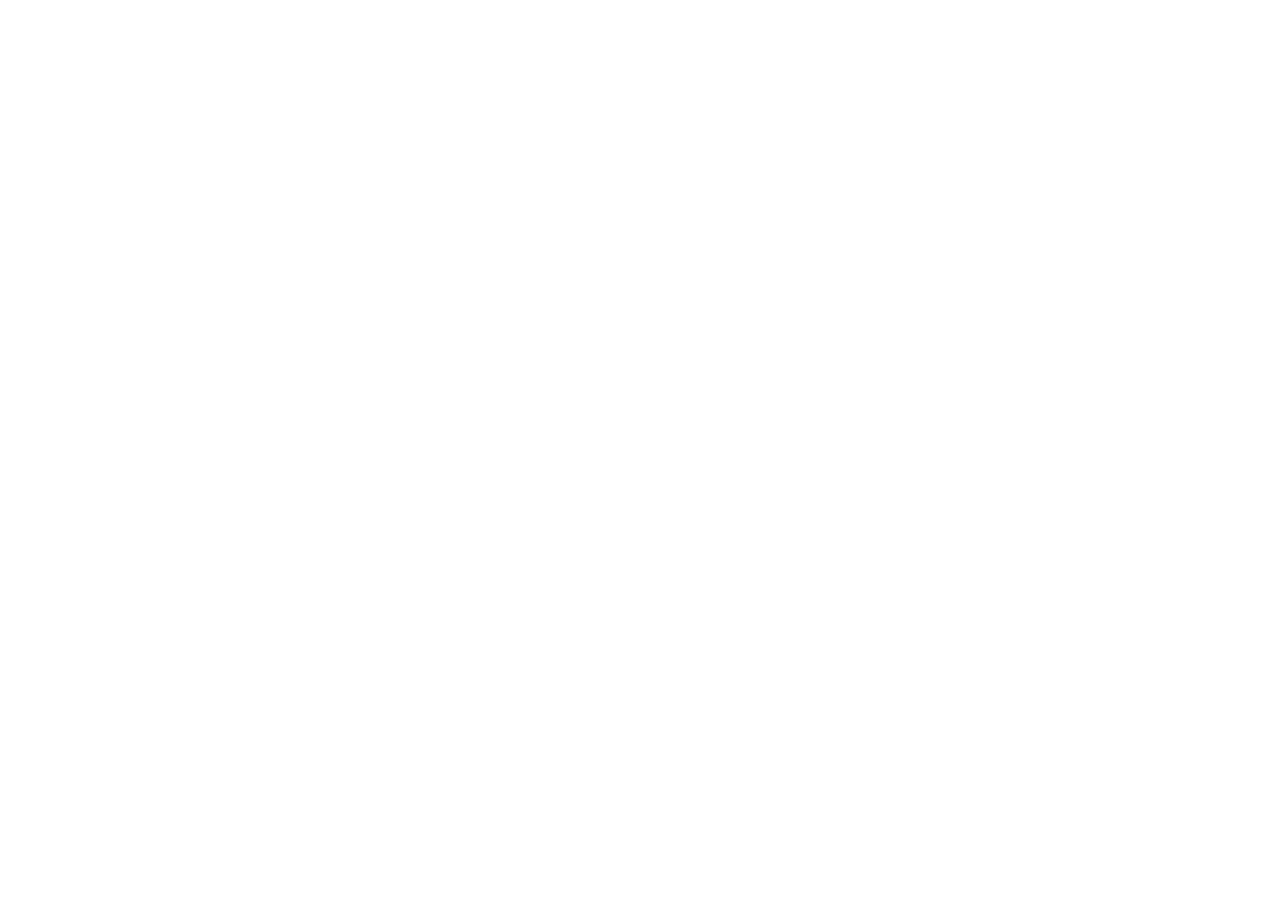
==== index.html @ 759e46f3 "docs: adding index" ====
<!DOCTYPE html>
<html lang="fr">
  <head>
    <meta charset="UTF-8" />
    <meta name="viewport" content="width=device-width, initial-scale=1.0" />
    <title>Pokedex</title>
  </head>
  <body>
    <header></header>

    <main>
      <section></section>
    </main>

    <footer></footer>
  </body>
</html>
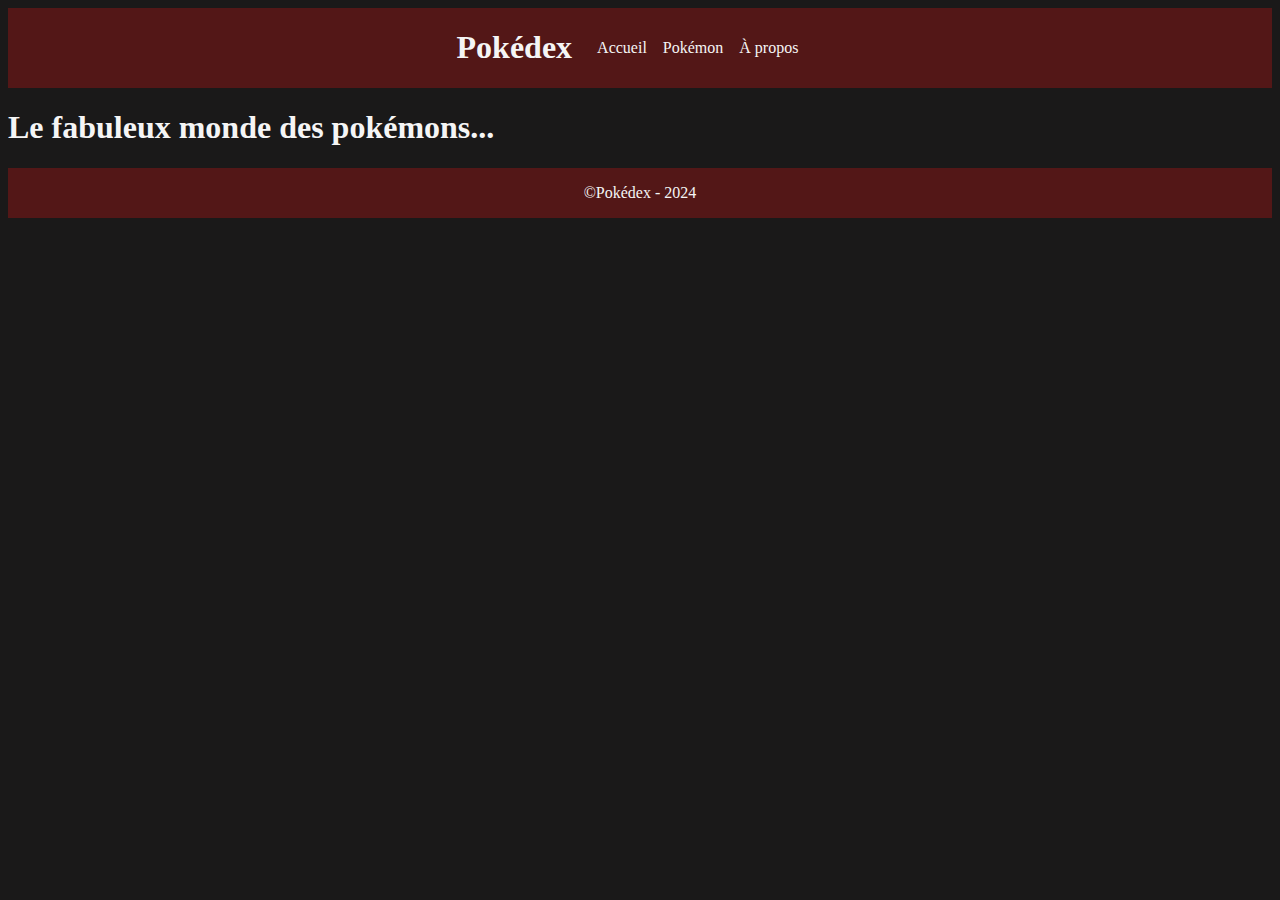
==== commit c6f74f37: "docs: adding header and footer in index" ====
--- a/index.html
+++ b/index.html
@@ -3,15 +3,27 @@
   <head>
     <meta charset="UTF-8" />
     <meta name="viewport" content="width=device-width, initial-scale=1.0" />
-    <title>Pokedex</title>
+    <link rel="stylesheet" href="assets/css/style-index.css" />
+    <title>Accueil - Pokédex</title>
   </head>
   <body>
-    <header></header>
+    <header>
+      <h1 class="title-main">Pokédex</h1>
+      <nav>
+        <a href="">Accueil</a>
+        <a href="">Pokémon</a>
+        <a href="">À propos</a>
+      </nav>
+    </header>
 
     <main>
-      <section></section>
+      <section>
+        <h1>Le fabuleux monde des pokémons...</h1>
+      </section>
     </main>
 
-    <footer></footer>
+    <footer>
+      <p>&copy;Pokédex - 2024</p>
+    </footer>
   </body>
 </html>
--- a/assets/css/style-index.css
+++ b/assets/css/style-index.css
@@ -0,0 +1,41 @@
+body {
+  background-color: rgb(26, 25, 25);
+}
+
+header {
+  display: flex;
+  justify-content: center;
+  align-items: center;
+  background-color: rgb(83, 23, 23);
+  color: whitesmoke;
+}
+a {
+  color: whitesmoke;
+  text-decoration: none;
+}
+
+a:hover {
+  text-decoration: underline;
+}
+.title-main {
+  display: flex;
+  justify-content: center;
+}
+nav {
+  display: flex;
+  justify-content: space-around;
+  gap: 1rem;
+  padding: 0 25px;
+  align-items: center;
+}
+main {
+  color: whitesmoke;
+}
+
+footer {
+  display: flex;
+  justify-content: space-around;
+  align-items: center;
+  background-color: rgb(83, 23, 23);
+  color: whitesmoke;
+}
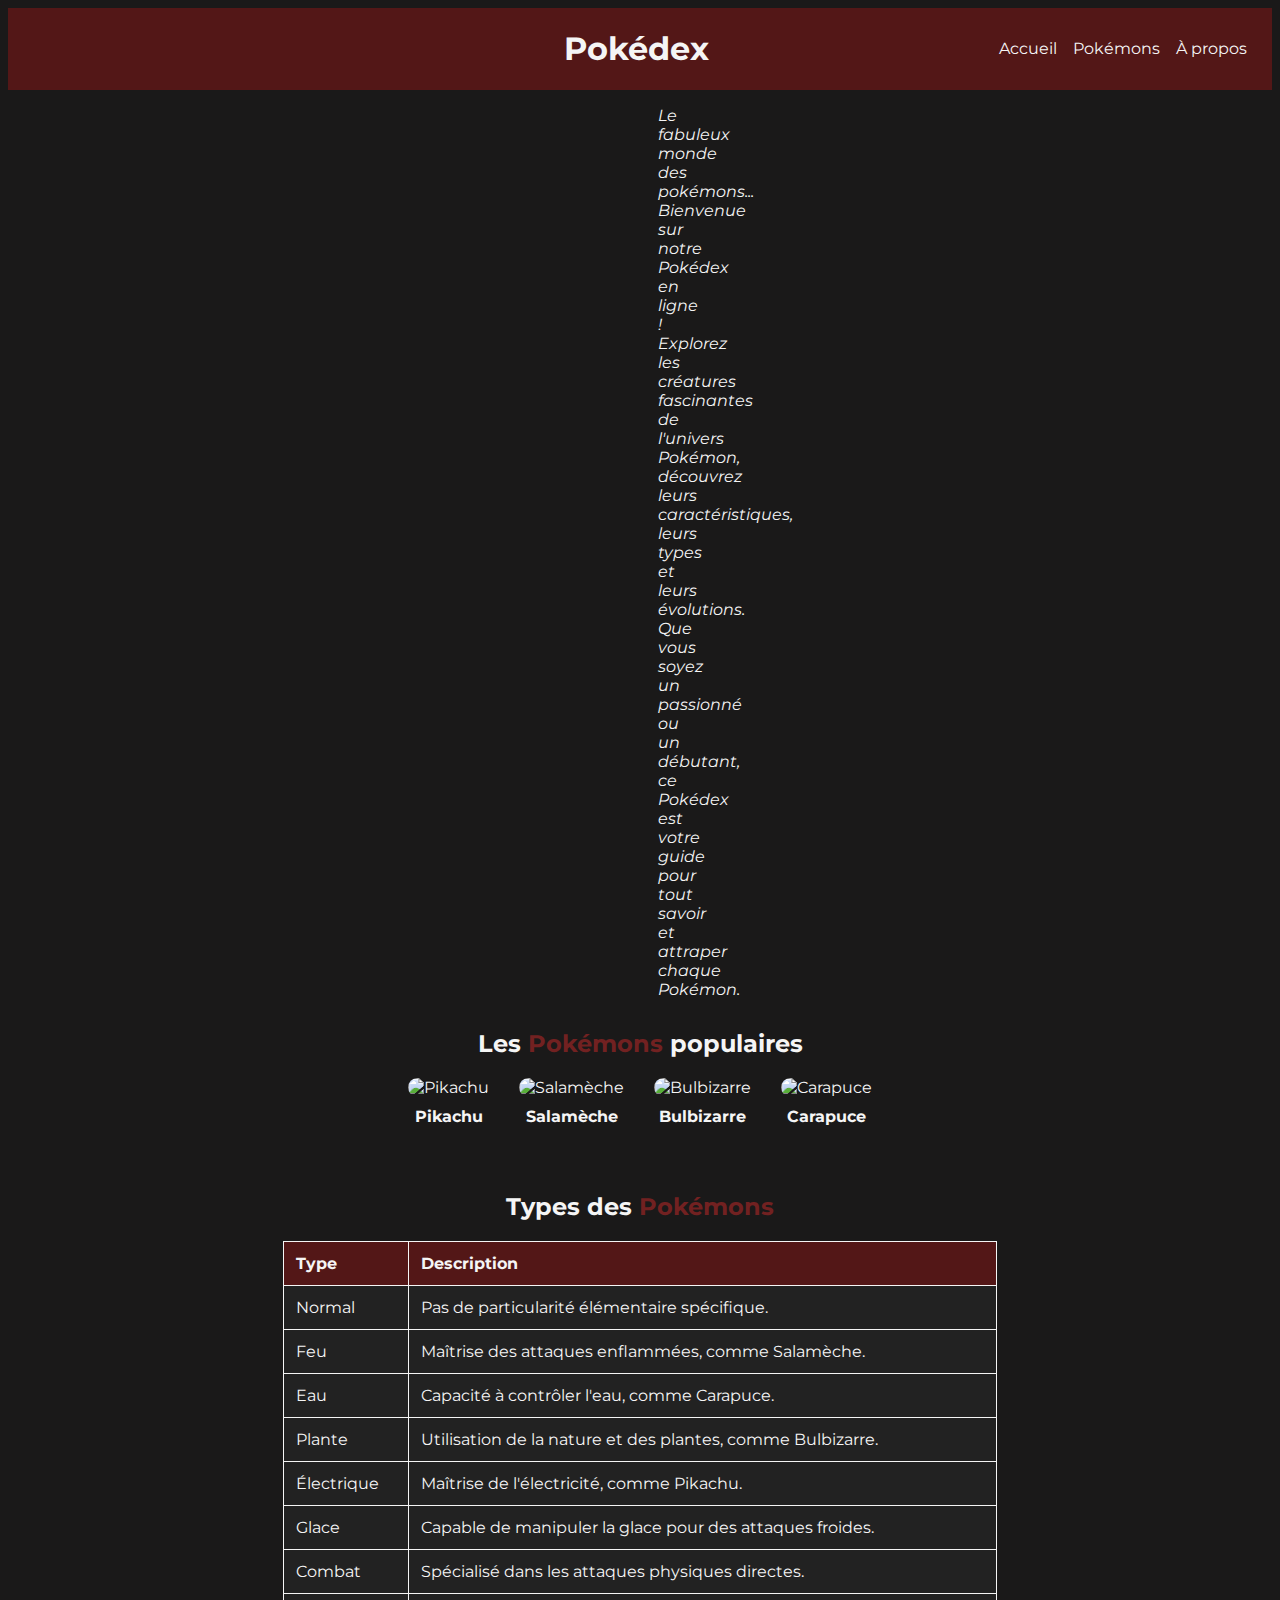
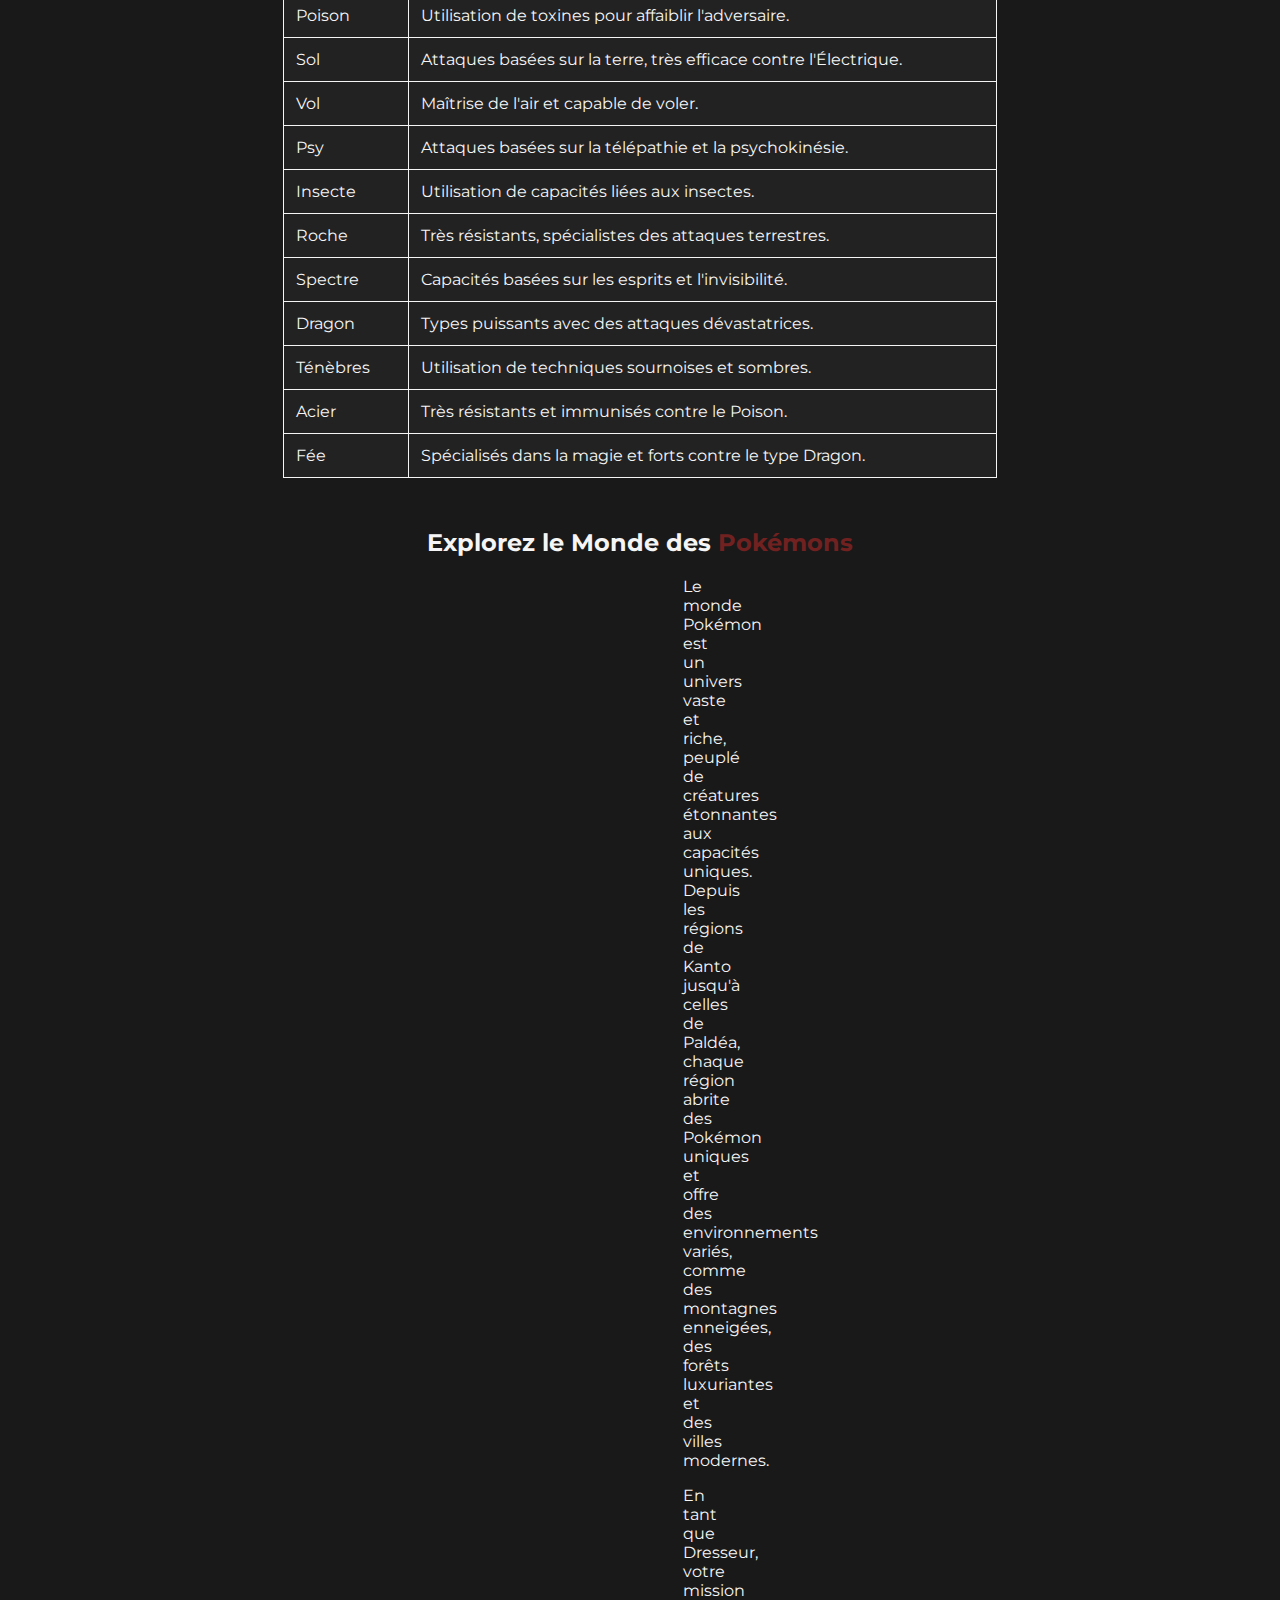
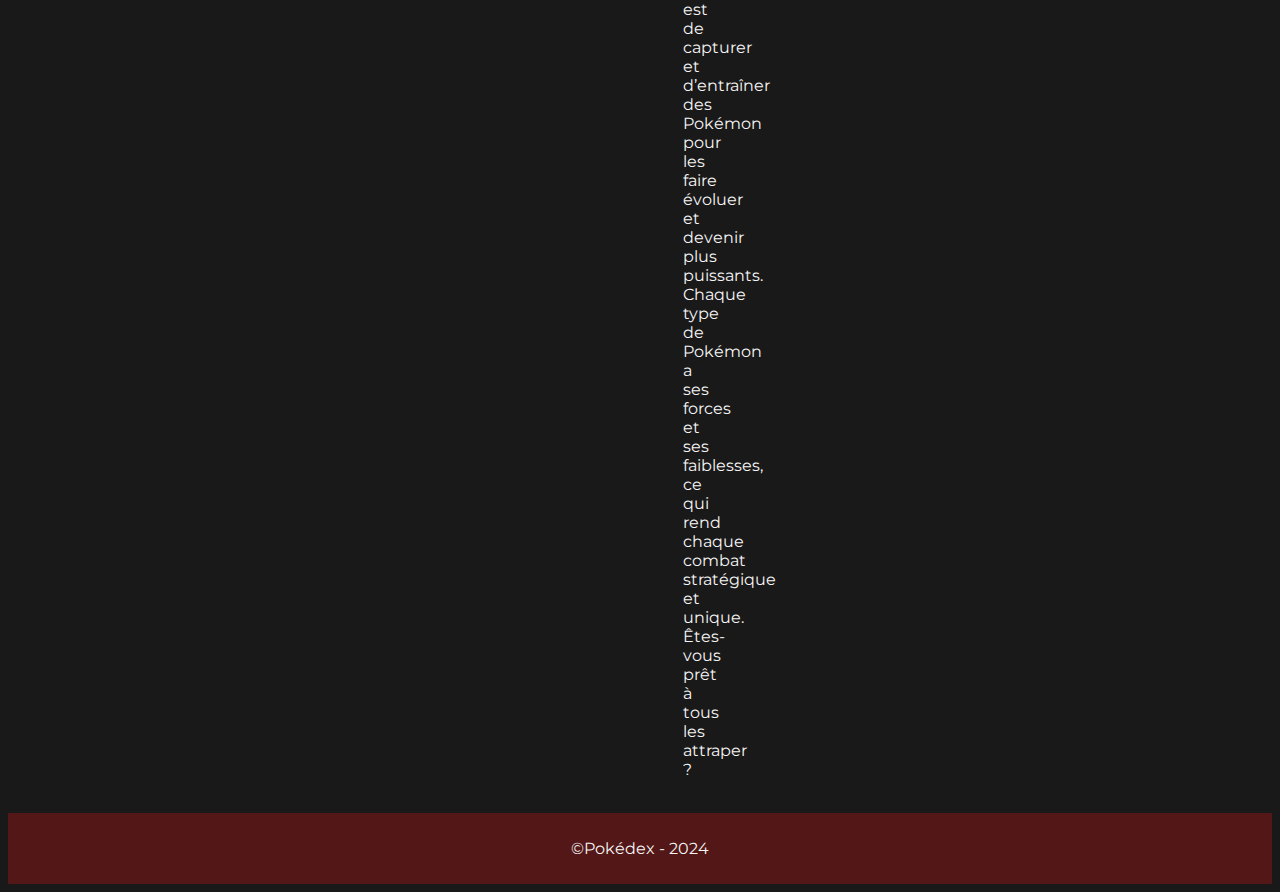
==== commit 58705645: "docs: finishing index" ====
--- a/index.html
+++ b/index.html
@@ -5,20 +5,172 @@
     <meta name="viewport" content="width=device-width, initial-scale=1.0" />
     <link rel="stylesheet" href="assets/css/style-index.css" />
     <title>Accueil - Pokédex</title>
+    <style>
+      @import url("https://fonts.googleapis.com/css2?family=Montserrat:ital,wght@0,100..900;1,100..900&display=swap");
+    </style>
   </head>
   <body>
     <header>
-      <h1 class="title-main">Pokédex</h1>
+      <div class="title-main">
+        <h1>Pokédex</h1>
+      </div>
+
       <nav>
         <a href="">Accueil</a>
-        <a href="">Pokémon</a>
+        <a href="">Pokémons</a>
         <a href="">À propos</a>
       </nav>
     </header>
 
     <main>
       <section>
-        <h1>Le fabuleux monde des pokémons...</h1>
+        <p class="introduction">
+          Le fabuleux monde des pokémons... Bienvenue sur notre Pokédex en ligne
+          ! Explorez les créatures fascinantes de l'univers Pokémon, découvrez
+          leurs caractéristiques, leurs types et leurs évolutions. Que vous
+          soyez un passionné ou un débutant, ce Pokédex est votre guide pour
+          tout savoir et attraper chaque Pokémon.
+        </p>
+      </section>
+
+      <section class="popular-pokemon">
+        <h2>Les <em class="important">Pokémons</em> populaires</h2>
+        <div class="pokemon-list">
+          <div class="pokemon">
+            <img
+              src="https://img.pokemondb.net/artwork/large/pikachu.jpg"
+              alt="Pikachu"
+            />
+            <p>Pikachu</p>
+          </div>
+          <div class="pokemon">
+            <img
+              src="https://img.pokemondb.net/artwork/large/charmander.jpg"
+              alt="Salamèche"
+            />
+            <p>Salamèche</p>
+          </div>
+          <div class="pokemon">
+            <img
+              src="https://img.pokemondb.net/artwork/large/bulbasaur.jpg"
+              alt="Bulbizarre"
+            />
+            <p>Bulbizarre</p>
+          </div>
+          <div class="pokemon">
+            <img
+              src="https://img.pokemondb.net/artwork/large/squirtle.jpg"
+              alt="Carapuce"
+            />
+            <p>Carapuce</p>
+          </div>
+        </div>
+      </section>
+
+      <section class="pokemon-types">
+        <h2>Types des <em class="important">Pokémons</em></h2>
+        <aside>
+          <table>
+            <tr>
+              <th>Type</th>
+              <th>Description</th>
+            </tr>
+            <tr>
+              <td>Normal</td>
+              <td>Pas de particularité élémentaire spécifique.</td>
+            </tr>
+            <tr>
+              <td>Feu</td>
+              <td>Maîtrise des attaques enflammées, comme Salamèche.</td>
+            </tr>
+            <tr>
+              <td>Eau</td>
+              <td>Capacité à contrôler l'eau, comme Carapuce.</td>
+            </tr>
+            <tr>
+              <td>Plante</td>
+              <td>
+                Utilisation de la nature et des plantes, comme Bulbizarre.
+              </td>
+            </tr>
+            <tr>
+              <td>Électrique</td>
+              <td>Maîtrise de l'électricité, comme Pikachu.</td>
+            </tr>
+            <tr>
+              <td>Glace</td>
+              <td>Capable de manipuler la glace pour des attaques froides.</td>
+            </tr>
+            <tr>
+              <td>Combat</td>
+              <td>Spécialisé dans les attaques physiques directes.</td>
+            </tr>
+            <tr>
+              <td>Poison</td>
+              <td>Utilisation de toxines pour affaiblir l'adversaire.</td>
+            </tr>
+            <tr>
+              <td>Sol</td>
+              <td>
+                Attaques basées sur la terre, très efficace contre l'Électrique.
+              </td>
+            </tr>
+            <tr>
+              <td>Vol</td>
+              <td>Maîtrise de l'air et capable de voler.</td>
+            </tr>
+            <tr>
+              <td>Psy</td>
+              <td>Attaques basées sur la télépathie et la psychokinésie.</td>
+            </tr>
+            <tr>
+              <td>Insecte</td>
+              <td>Utilisation de capacités liées aux insectes.</td>
+            </tr>
+            <tr>
+              <td>Roche</td>
+              <td>Très résistants, spécialistes des attaques terrestres.</td>
+            </tr>
+            <tr>
+              <td>Spectre</td>
+              <td>Capacités basées sur les esprits et l'invisibilité.</td>
+            </tr>
+            <tr>
+              <td>Dragon</td>
+              <td>Types puissants avec des attaques dévastatrices.</td>
+            </tr>
+            <tr>
+              <td>Ténèbres</td>
+              <td>Utilisation de techniques sournoises et sombres.</td>
+            </tr>
+            <tr>
+              <td>Acier</td>
+              <td>Très résistants et immunisés contre le Poison.</td>
+            </tr>
+            <tr>
+              <td>Fée</td>
+              <td>Spécialisés dans la magie et forts contre le type Dragon.</td>
+            </tr>
+          </table>
+        </aside>
+      </section>
+
+      <section class="pokemon-world">
+        <h2>Explorez le Monde des <em class="important">Pokémons</em></h2>
+        <p class="finish">
+          Le monde Pokémon est un univers vaste et riche, peuplé de créatures
+          étonnantes aux capacités uniques. Depuis les régions de Kanto jusqu'à
+          celles de Paldéa, chaque région abrite des Pokémon uniques et offre
+          des environnements variés, comme des montagnes enneigées, des forêts
+          luxuriantes et des villes modernes.
+        </p>
+        <p class="finish">
+          En tant que Dresseur, votre mission est de capturer et d’entraîner des
+          Pokémon pour les faire évoluer et devenir plus puissants. Chaque type
+          de Pokémon a ses forces et ses faiblesses, ce qui rend chaque combat
+          stratégique et unique. Êtes-vous prêt à tous les attraper ?
+        </p>
+        <br />
       </section>
     </main>
 
--- a/assets/css/style-index.css
+++ b/assets/css/style-index.css
@@ -1,14 +1,37 @@
+/* Import de la police */
+@import url("https://fonts.googleapis.com/css2?family=Montserrat:ital,wght@0,100..900;1,100..900&display=swap");
+
+/* Styles généraux */
+* {
+  font-family: "Montserrat", sans-serif;
+  font-optical-sizing: auto;
+}
+
 body {
   background-color: rgb(26, 25, 25);
+  color: whitesmoke;
 }
 
+/* Header */
 header {
   display: flex;
-  justify-content: center;
   align-items: center;
   background-color: rgb(83, 23, 23);
-  color: whitesmoke;
+  padding: 0 25px;
 }
+
+.title-main {
+  flex-grow: 1;
+  text-align: center;
+  padding-left: 240px;
+}
+
+nav {
+  display: flex;
+  gap: 1rem;
+  margin-left: auto;
+}
+
 a {
   color: whitesmoke;
   text-decoration: none;
@@ -17,25 +40,117 @@
 a:hover {
   text-decoration: underline;
 }
-.title-main {
+
+/* Main */
+main {
+  padding: 0 250px;
+}
+
+.introduction {
+  text-align: justify;
+  margin-bottom: 30px;
+  padding: 0 400px;
+  font-style: italic;
+}
+
+/* Section : Pokémon populaires */
+.popular-pokemon {
+  margin-top: 30px;
+  text-align: center;
+}
+
+.popular-pokemon h2 {
+  font-size: 24px;
+  margin-bottom: 20px;
+}
+
+.pokemon-list {
   display: flex;
   justify-content: center;
+  gap: 30px;
 }
-nav {
-  display: flex;
-  justify-content: space-around;
-  gap: 1rem;
+
+.pokemon {
+  text-align: center;
+}
+
+.pokemon img {
+  width: 100px;
+  height: 100px;
+  border-radius: 10px;
+}
+
+.pokemon p {
+  margin-top: 10px;
+  font-weight: bold;
+}
+
+/* Section : Types de Pokémon */
+.pokemon-types {
+  margin-top: 50px;
   padding: 0 25px;
-  align-items: center;
 }
-main {
+
+.pokemon-types h2 {
+  font-size: 24px;
+  text-align: center;
+  margin-bottom: 20px;
+}
+
+.pokemon-types table {
+  width: 100%;
+  border-collapse: collapse;
+  text-align: left;
+}
+
+.pokemon-types th,
+.pokemon-types td {
+  padding: 12px;
+  border: 1px solid whitesmoke;
+}
+
+.pokemon-types th {
+  background-color: rgb(83, 23, 23);
   color: whitesmoke;
 }
 
+.pokemon-types td {
+  background-color: rgb(34, 34, 34);
+}
+
+/* Section : Monde des Pokémon */
+.pokemon-world {
+  margin-top: 50px;
+  padding: 0 25px;
+  text-align: center;
+}
+
+.pokemon-world h2 {
+  font-size: 24px;
+  margin-bottom: 20px;
+}
+
+.pokemon-world p {
+  text-align: justify;
+  margin-bottom: 15px;
+}
+
+.important {
+  color: rgb(114, 33, 33);
+  font-style: normal;
+}
+
+.finish {
+  text-align: justify;
+  margin-bottom: 30px;
+  padding: 0 400px;
+}
+
+/* Footer */
 footer {
   display: flex;
-  justify-content: space-around;
-  align-items: center;
+  justify-content: center;
   background-color: rgb(83, 23, 23);
   color: whitesmoke;
+  padding: 10px 0;
 }
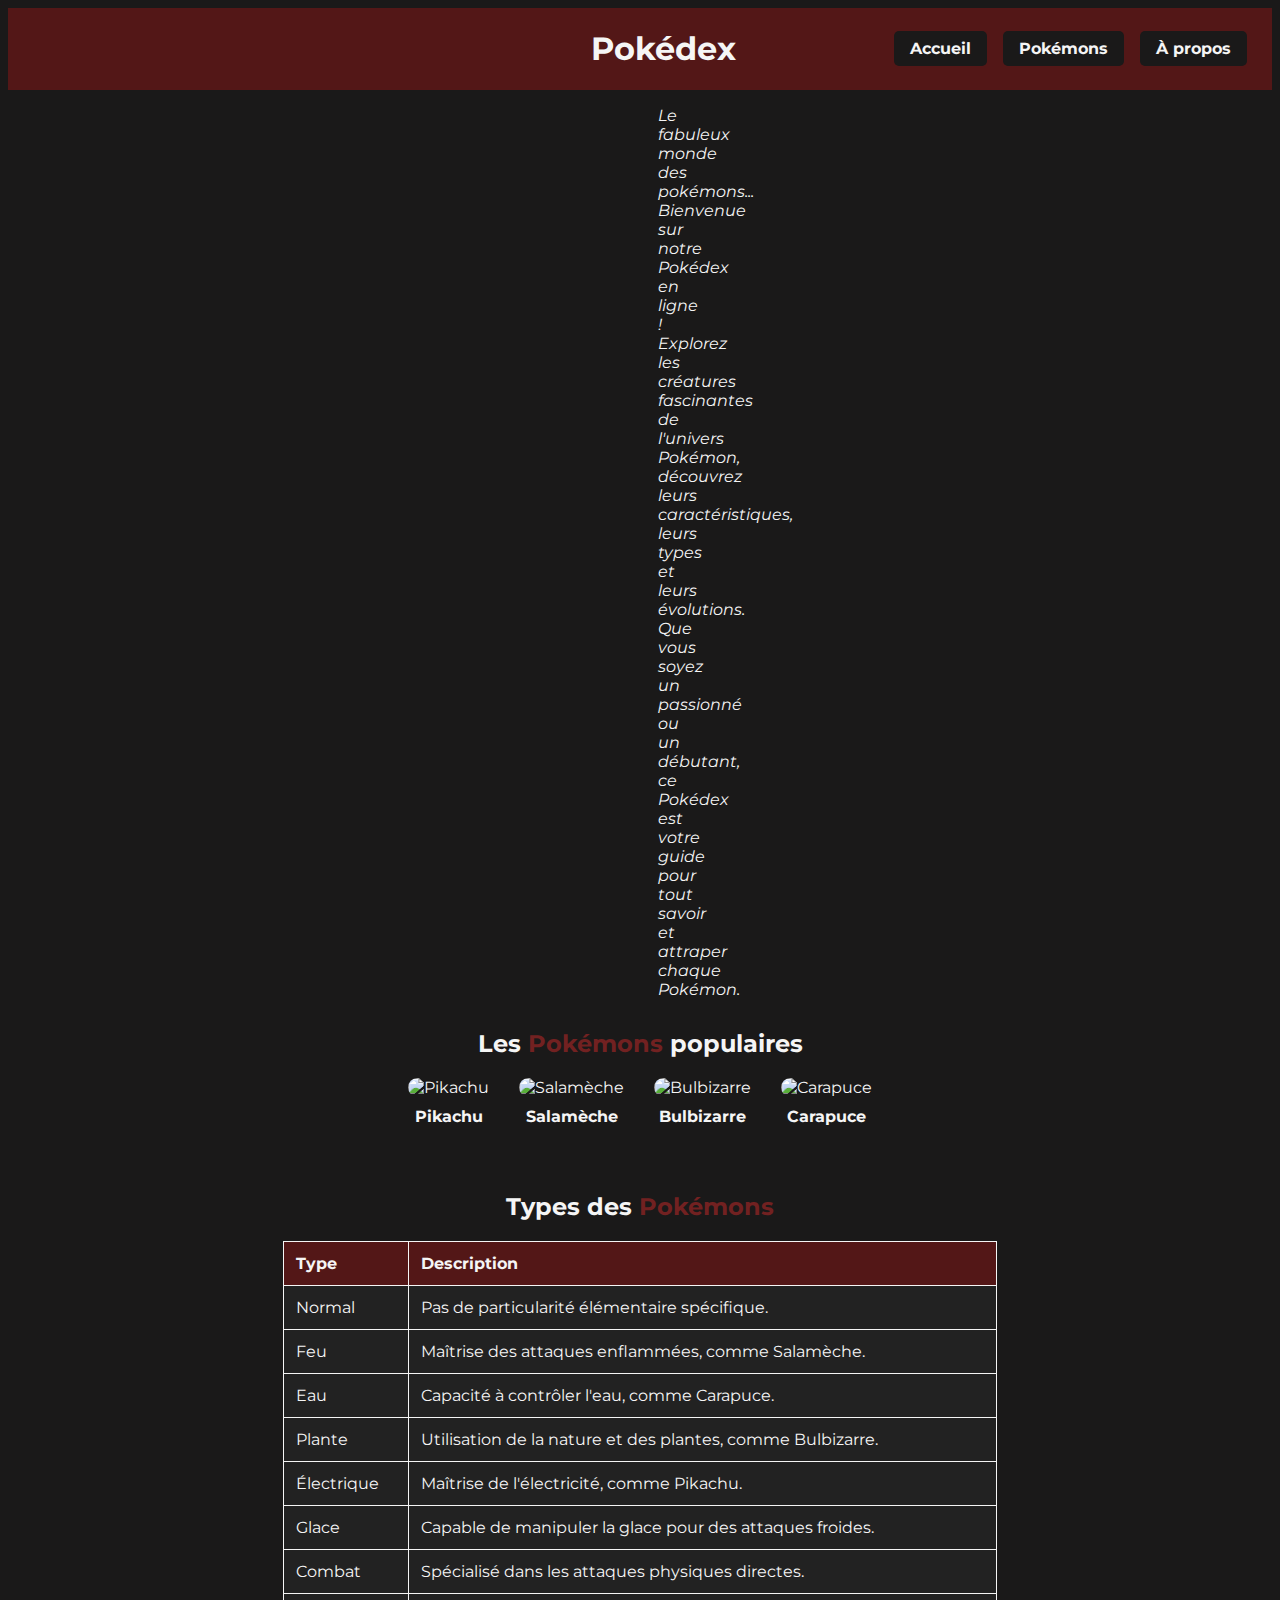
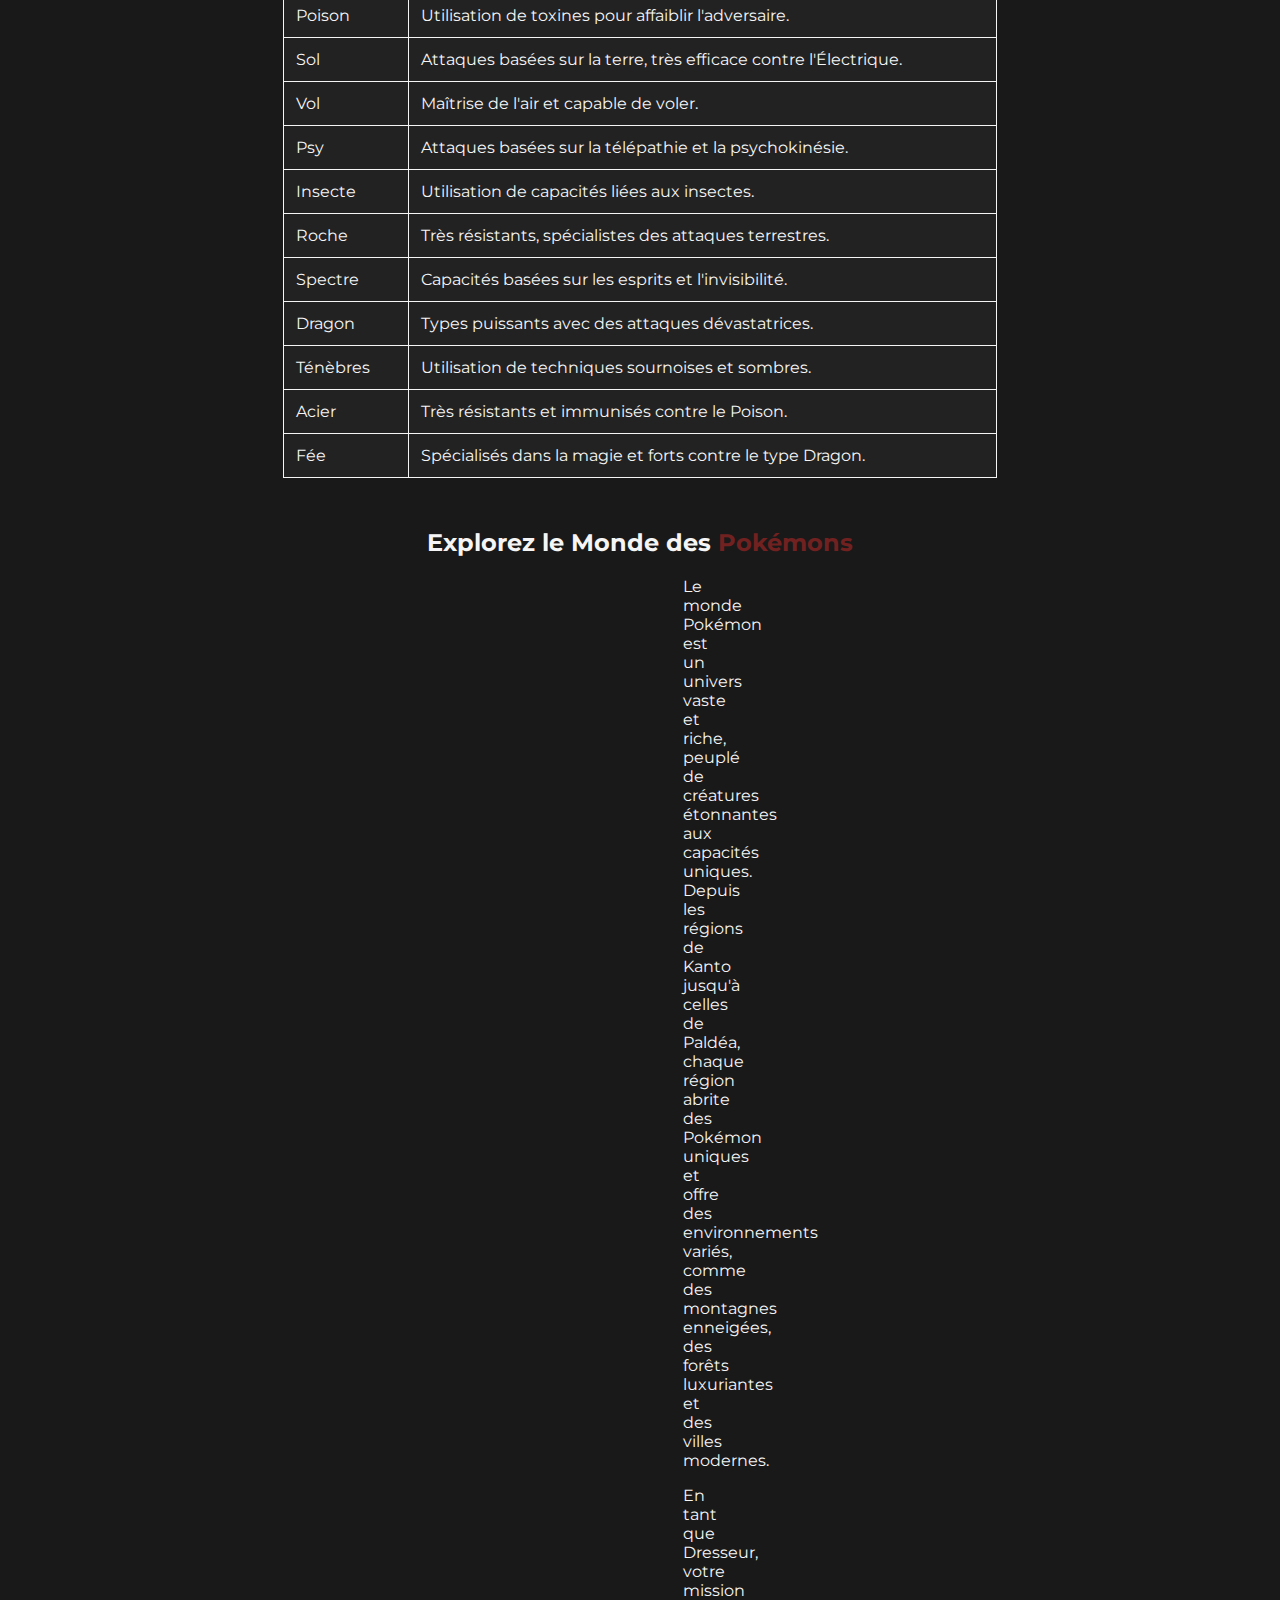
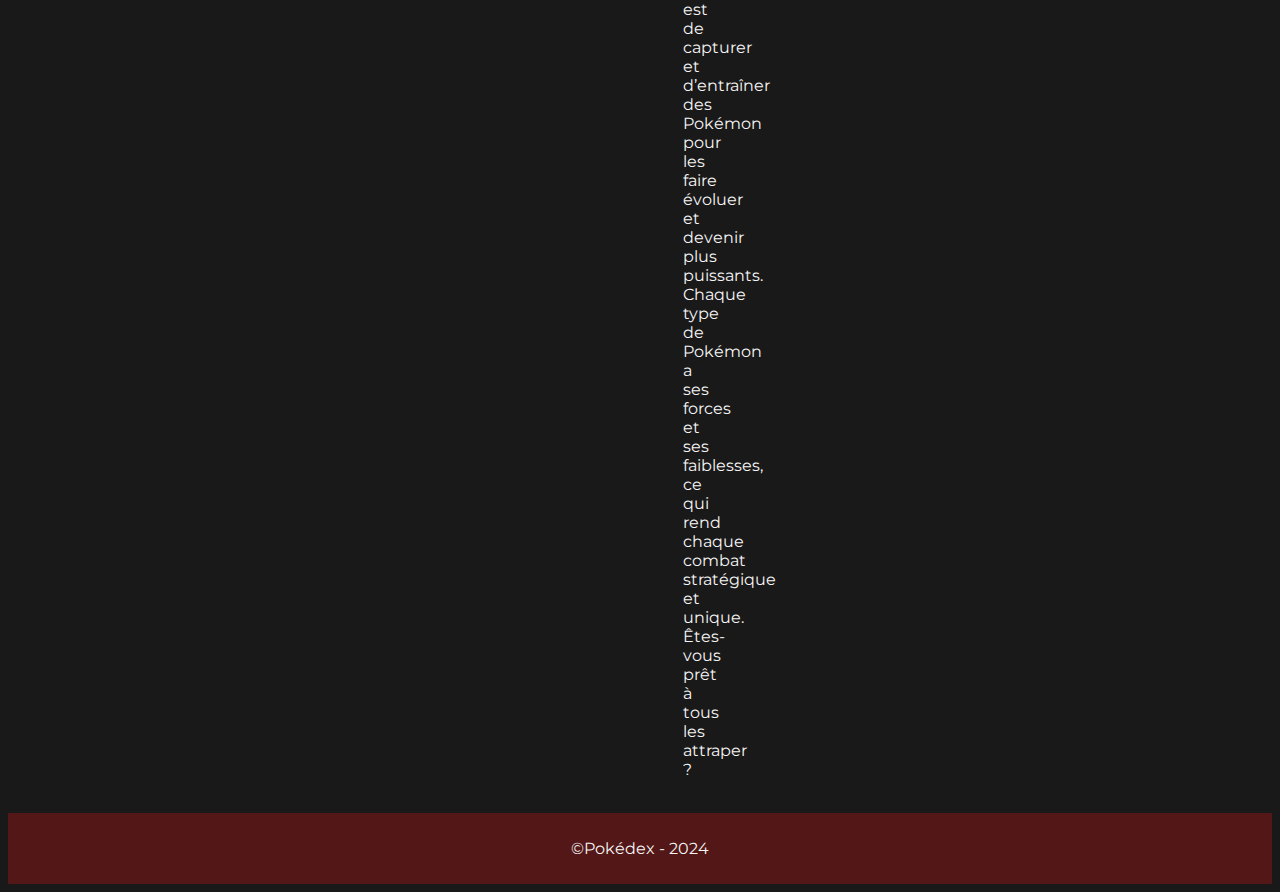
==== commit 39ae440b: "docs: adding pokemons and a propos pages" ====
--- a/index.html
+++ b/index.html
@@ -16,9 +16,9 @@
       </div>
 
       <nav>
-        <a href="">Accueil</a>
-        <a href="">Pokémons</a>
-        <a href="">À propos</a>
+        <a href="index.html" class="button">Accueil</a>
+        <a href="pokemons.html" class="button">Pokémons</a>
+        <a href="a-propos.html" class="button">À propos</a>
       </nav>
     </header>
 
--- a/assets/css/style-index.css
+++ b/assets/css/style-index.css
@@ -23,7 +23,7 @@
 .title-main {
   flex-grow: 1;
   text-align: center;
-  padding-left: 240px;
+  padding-left: 400px;
 }
 
 nav {
@@ -38,7 +38,17 @@
 }
 
 a:hover {
-  text-decoration: underline;
+  background-color: rgb(56, 54, 54);
+}
+
+.button {
+  padding: 0.5rem 1rem;
+  border-radius: 5px;
+  text-decoration: none;
+  font-weight: bold;
+  display: inline-block;
+  text-align: center;
+  background-color: rgb(26, 25, 25);
 }
 
 /* Main */
